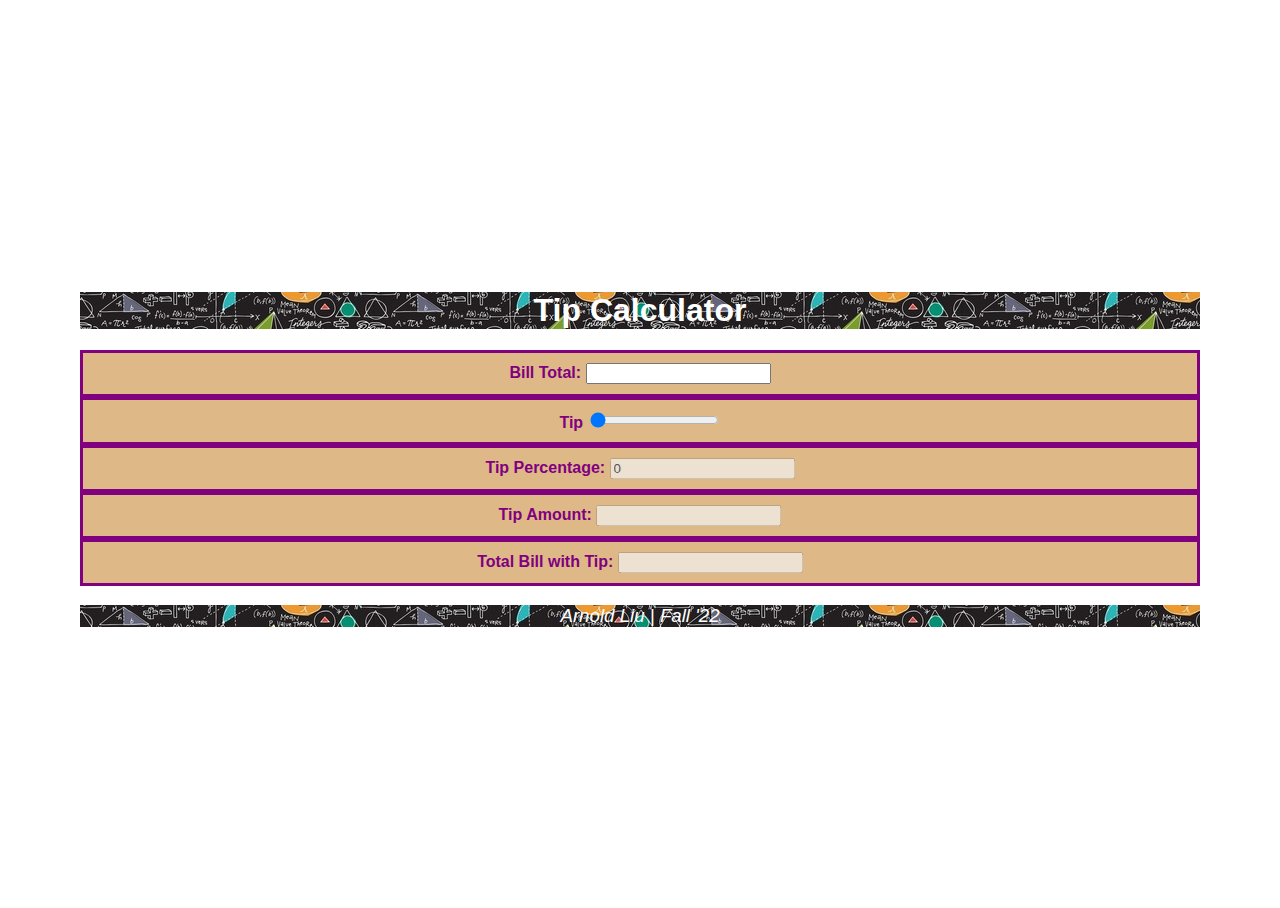
==== Lab3/index.html @ f0e31be9 "added new lab work" ====
<!DOCTYPE html>
<html lang="en">
<head>
    <meta charset="UTF-8">
    <meta http-equiv="X-UA-Compatible" content="IE=edge">
    <meta name="viewport" content="width=device-width, initial-scale=1.0">
    <link rel="stylesheet" href="lab3style.css">
    <title>Document</title>
</head>
<body>
    <!--    -->
    <div class="parent-form-tip">
    <div class="form-tip"> 
    <form>
        <h1 style="color:white; background-image: url(Math.jpeg);">Tip Calculator</h1>

        <div class="form-control">
          <label for="total">Bill Total: </label>
          <input type="text" name="total" id="total" required>
        </div>
        
        <div class="form-control">
            <label for="slider">Tip </label>
            <input type="range" min="0" max="100" value="0" class="slider" id="myRange">
        </div>    


        <div class="form-control">
          <label for="tip_percent">Tip Percentage: </label>
          <input type="text" name="tip_percent" id="tip_percent" value="0"  disabled>
        </div>
        <div class="form-control">
            <label for="tip_amt">Tip Amount: </label>
            <input type="text" name="tip_amt" id="tip_amt"  disabled>
        </div>
        <div class="form-control">
            <label for="tot_tip">Total Bill with Tip: </label>
            <input type="text" name="tot_tip" id="tot_tip"  disabled>
        </div>

    <h3 style="color:white; background-image: url(Math.jpeg); font-weight: 100; font-style: italic;"> Arnold Liu | Fall '22</h3>
    </form>  
    </div>
    </div>  
    <script>
            var e1 = document.getElementById("total")
            var e2 = document.getElementById("myRange")
            var e3 = document.getElementById("tip_percent")
            var e4 = document.getElementById("tip_amt")
            var e5 = document.getElementById("tot_tip")
            

            e1.addEventListener("input", total_change)

            e2.addEventListener("input", tip_change)

            function total_change(e) {
                if (isNaN(e.target.value)) {
                alert('Not a Number!'); 
                e1.value = e.target.value;
                e1.style.color = "red";
                e4.value = "";
                e5.value = "";               
                }
                else {
                e1.value = e.target.value;
                e1.style.color = 'black';
                e3.value = e2.value;
                e4.value = ((parseFloat(e1.value) * parseFloat(e2.value))/100).toFixed(2);
                e5.value = (parseFloat(e1.value) + parseFloat(e4.value)).toFixed(2);  
                console.log(e3)

                }                
            }

            function tip_change(e) {
                if (e1.value == "") {
                e3.value = e.target.value;
                e4.value = "";
                e5.value = "";        
                }
                else {
                e3.value = e.target.value;
                e4.value = ((parseFloat(e1.value) * parseFloat(e2.value))/100).toFixed(2);
                e5.value = (parseFloat(e1.value) + parseFloat(e4.value)).toFixed(2);  
                console.log(e3.value)
                }
            }




      </script>  
</body>
</html>
---- Lab3/lab3style.css ----
html, body{
    height:100%;
}

.parent-form-tip{
    display:table; 
    height:100%; 
    margin: 0 auto;
    
}

.form-tip{
    display:table-cell; 
    vertical-align:middle;
    text-align: center;
    font-weight: bold;
    font-family: Impact, Haettenschweiler, 'Arial Narrow Bold', sans-serif ;
}


.form-control{
  background-color: burlywood;
  padding: 10px;
  border: solid;
  font-family: 'Franklin Gothic Medium', 'Arial Narrow', Arial, sans-serif;
}

@media (min-width: 600px) {
.form-tip {
    width: 500px;
    color: green;
}
}

@media (min-width: 900px) {
.form-tip {
    width: 840px;
    color: yellow;
}
}

@media (min-width: 1200px) {
.form-tip {
    width: 1120px;
    color: purple;
}
}

@media (min-width: 1500px) {
.form-tip {
    width: 1360px;
    color: blue;
}
}
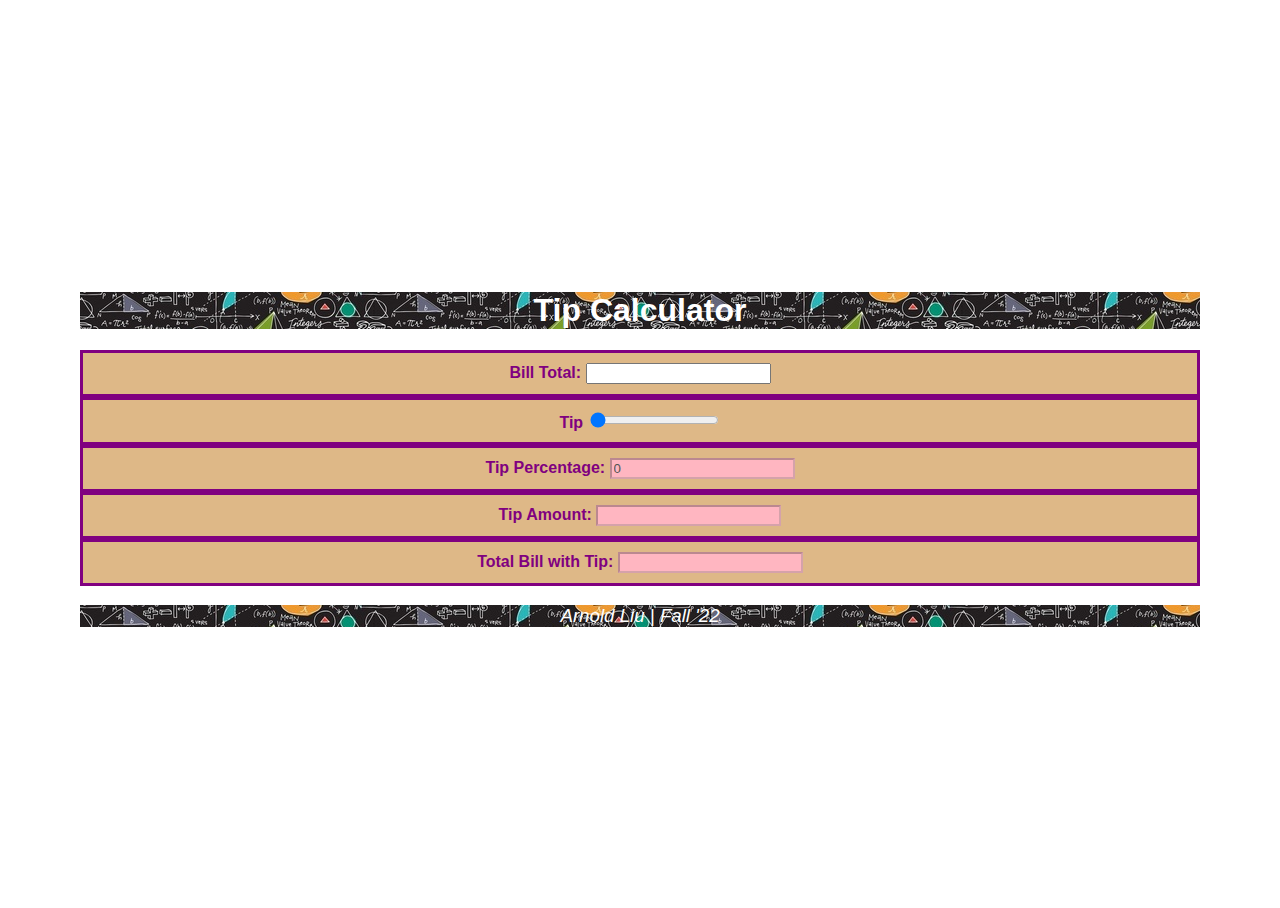
==== commit 30f5d1be: "changed disabled input background color" ====
--- a/Lab3/index.html
+++ b/Lab3/index.html
@@ -8,7 +8,6 @@
     <title>Document</title>
 </head>
 <body>
-    <!--    -->
     <div class="parent-form-tip">
     <div class="form-tip"> 
     <form>
@@ -27,15 +26,15 @@
 
         <div class="form-control">
           <label for="tip_percent">Tip Percentage: </label>
-          <input type="text" name="tip_percent" id="tip_percent" value="0"  disabled>
+          <input type="text" name="tip_percent" id="tip_percent" value="0" style="background-color:lightpink;" disabled>
         </div>
         <div class="form-control">
             <label for="tip_amt">Tip Amount: </label>
-            <input type="text" name="tip_amt" id="tip_amt"  disabled>
+            <input type="text" name="tip_amt" id="tip_amt"  style="background-color:lightpink;" disabled>
         </div>
         <div class="form-control">
             <label for="tot_tip">Total Bill with Tip: </label>
-            <input type="text" name="tot_tip" id="tot_tip"  disabled>
+            <input type="text" name="tot_tip" id="tot_tip" style="background-color: lightpink;" disabled>
         </div>
 
     <h3 style="color:white; background-image: url(Math.jpeg); font-weight: 100; font-style: italic;"> Arnold Liu | Fall '22</h3>
